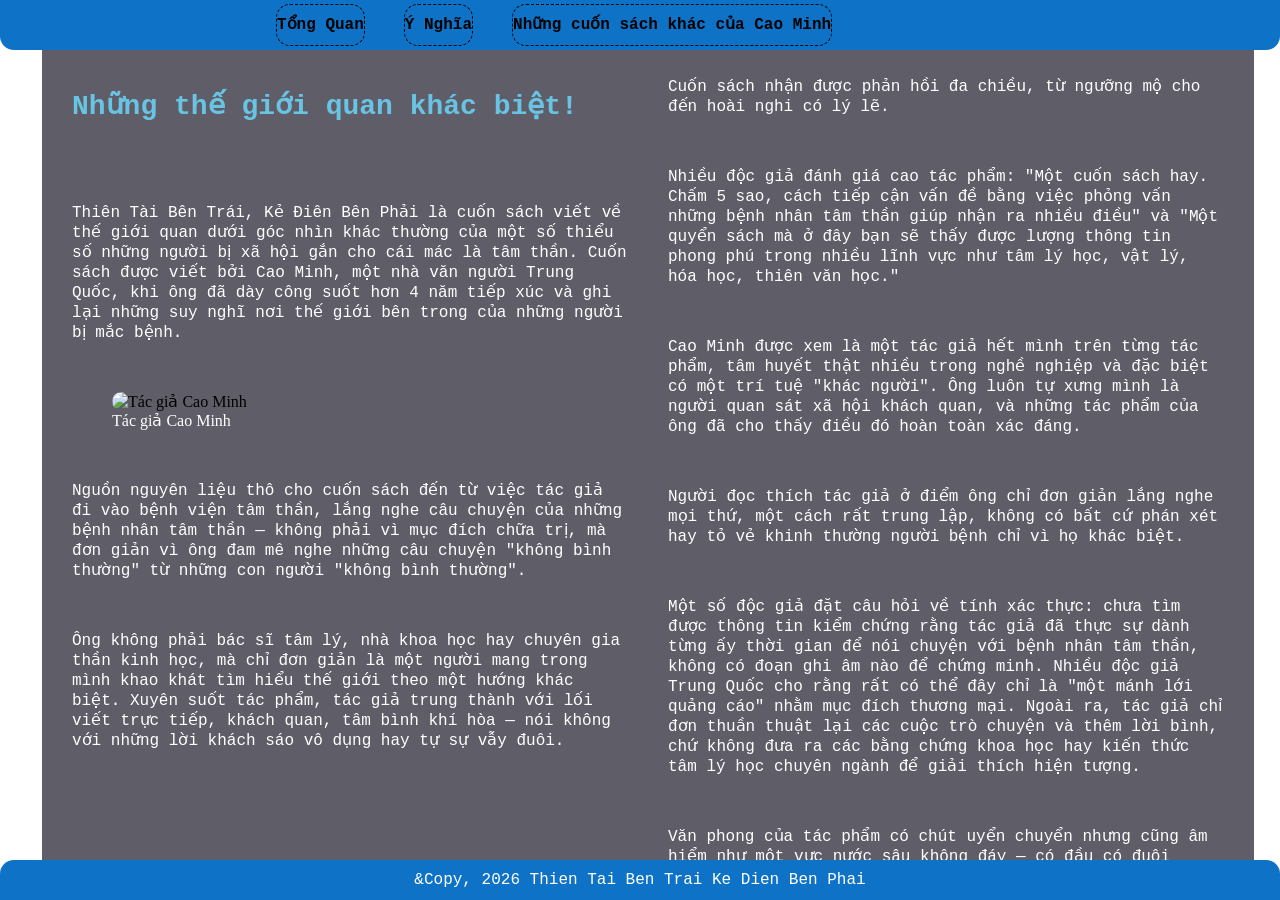
==== index.html @ fca52b1a "Add files via upload" ====
<!DOCTYPE html>
<html lang="vi">
<head>
    <meta charset="UTF-8">
    <title>Thiên tài bên trái kẻ điên bên phải</title>

    <link rel="stylesheet" href="style.css">
</head>

<body>
    <header>
        <nav>
            <a href="index.html" class="a">Skip to Main Content</a>
            <a href="index.html">Tổng Quan</a>
            <a href="Content.html">Ý Nghĩa</a>
            <a href="OtherBook.html">Những cuốn sách khác của Cao Minh</a>
        </nav>
    </header>

    <main>
        <article class="grd">
            

            <section id="Summary">
                <h1>
                    Những thế giới quan khác biệt!
                </h1>
                <br>
                <br>

                <p>
                    Thiên Tài Bên Trái, Kẻ Điên Bên Phải là cuốn sách viết về thế giới quan dưới góc nhìn khác thường của một số thiểu số những người bị xã hội gắn cho cái mác là tâm thần. Cuốn sách được viết bởi Cao Minh, một nhà văn người Trung Quốc, khi ông đã dày công suốt hơn 4 năm tiếp xúc và ghi lại những suy nghĩ nơi thế giới bên trong của những người bị mắc bệnh.
                </p>
                <br>
                <figure width="100%" height="auto">
                    <img src="https://nhungcuonsachhay.com/wp-content/uploads/2022/09/Tac-gia-Cao-Minh.jpg" alt="Tác giả Cao Minh" >
                    <figuration style="color: white">Tác giả Cao Minh</figuration>
                </figure>
                <br>
                <p>
                    Nguồn nguyên liệu thô cho cuốn sách đến từ việc tác giả đi vào bệnh viện tâm thần, lắng nghe câu chuyện của những bệnh nhân tâm thần — không phải vì mục đích chữa trị, mà đơn giản vì ông đam mê nghe những câu chuyện "không bình thường" từ những con người "không bình thường".
                </p>
                <br>
                <p>
                    Ông không phải bác sĩ tâm lý, nhà khoa học hay chuyên gia thần kinh học, mà chỉ đơn giản là một người mang trong mình khao khát tìm hiểu thế giới theo một hướng khác biệt. Xuyên suốt tác phẩm, tác giả trung thành với lối viết trực tiếp, khách quan, tâm bình khí hòa — nói không với những lời khách sáo vô dụng hay tự sự vẫy đuôi.
                </p>
                <br>
            </section>
            
            <section id="ViewOfReader">
                <p>
                    Cuốn sách nhận được phản hồi đa chiều, từ ngưỡng mộ cho đến hoài nghi có lý lẽ.
                </p>
                <br>
                <p>
                    Nhiều độc giả đánh giá cao tác phẩm: "Một cuốn sách hay. Chấm 5 sao, cách tiếp cận vấn đề bằng việc phỏng vấn những bệnh nhân tâm thần giúp nhận ra nhiều điều" và "Một quyển sách mà ở đây bạn sẽ thấy được lượng thông tin phong phú trong nhiều lĩnh vực như tâm lý học, vật lý, hóa học, thiên văn học."
                </p>
                <br>
                <p>
                    Cao Minh được xem là một tác giả hết mình trên từng tác phẩm, tâm huyết thật nhiều trong nghề nghiệp và đặc biệt có một trí tuệ "khác người". Ông luôn tự xưng mình là người quan sát xã hội khách quan, và những tác phẩm của ông đã cho thấy điều đó hoàn toàn xác đáng.
                </p>
                <br>
                <p>
                    Người đọc thích tác giả ở điểm ông chỉ đơn giản lắng nghe mọi thứ, một cách rất trung lập, không có bất cứ phán xét hay tỏ vẻ khinh thường người bệnh chỉ vì họ khác biệt.
                </p>
                <br>
                <p>
                    Một số độc giả đặt câu hỏi về tính xác thực: chưa tìm được thông tin kiểm chứng rằng tác giả đã thực sự dành từng ấy thời gian để nói chuyện với bệnh nhân tâm thần, không có đoạn ghi âm nào để chứng minh. Nhiều độc giả Trung Quốc cho rằng rất có thể đây chỉ là "một mánh lới quảng cáo" nhằm mục đích thương mại. Ngoài ra, tác giả chỉ đơn thuần thuật lại các cuộc trò chuyện và thêm lời bình, chứ không đưa ra các bằng chứng khoa học hay kiến thức tâm lý học chuyên ngành để giải thích hiện tượng.
                </p>
                <br>
                <p>
                    Văn phong của tác phẩm có chút uyển chuyển nhưng cũng âm hiểm như một vực nước sâu không đáy — có đầu có đuôi nhưng để hoài nghi thì vẫn còn một số điểm đầu đuôi không ăn nhập. 
                </p>
                <br>
                <p>
                    Một trong những điểm cộng lớn nhất của cuốn sách là khả năng truyền cảm hứng tự nhìn nhận lại chính mình. Khi đối diện với những "kẻ điên" dám sống thật, người đọc bỗng nhận ra bản thân từng che giấu, dằn vặt và thậm chí xấu hổ về những khác biệt bên trong.
                </p>
                <br>
                <p>
                    Cuốn sách khiến độc giả phải suy ngẫm và phá bỏ những tư duy quen thuộc, bước vào "vùng đất" của những người được coi là khác lạ.
                </p>
                <br>
                <p>
                    Thông qua cuốn sách, Cao Minh đã giúp độc giả có cái nhìn mới mẻ, cởi mở hơn về thế giới của những người có lối suy nghĩ và hành động vượt khỏi tiêu chuẩn "bình thường" của xã hội. Đặc biệt, những đoạn hội thoại ngắn và nhiều tình huống bất ngờ giúp độc giả không bị "ngợp" bởi chủ đề tâm lý học thường khô khan.
                </p>
            </section>

        </article>
    </main>

    <footer>
        <p>&Copy, 2026 Thien Tai Ben Trai Ke Dien Ben Phai</p>
    </footer>
</body>
</html>
---- style.css ----
npx postcss style.css --use autoprefixer -o style.prefixed.css


*{
    margin: 0;
    padding: 0;
    box-sizing: border-box;
}

html, body{
    background-image: url("https://tiemsachnhoxinh.net/wp-content/uploads/2025/10/Thien-tai-ben-trai-ke-dien-ben-phai.jpeg");
    background-size: cover;
    background-attachment: fixed;
    overscroll-behavior: none;
}

header{
    width: 100vw;
    height: 50px;
    background-color: rgb(14, 115, 198);
    border-bottom-left-radius: 14px;
    border-bottom-right-radius: 14px;
    display: flex;
    position: fixed;
    top: 0;
    left: 0;
    justify-content: left;
    align-items: center;
}

main{
    margin-top: 60px;
    margin-bottom: 50px;
    width: 100vw;
    height: calc(100vh - 110px);
    display: flex;
    justify-content: center;
    align-items: center;

}

footer{
    width: 100vw;
    height: 40px;
    background-color: rgb(14, 115, 198);
    border-top-left-radius: 14px;
    border-top-right-radius: 14px;
    display: flex;
    position: fixed;
    bottom: 0;
    left: 0;
    justify-content: center;
    align-items: center;

}

a{ 
    display: inline-block;
    text-decoration: none;
    margin-left: 35px;
    width: auto;
    height: 40px;
    border: 1px dashed black;
    border-radius: 14px;
    font-weight: bold;
    font-family: 'Courier New', Courier, monospace;
    color: black;
    text-align: center;
    line-height: 40px;
}

a:hover{
    border: 0.7px solid darkslateblue;
    background-color: black;
    
    color: white;
}

a:focus{
    border: 1px solid darkslateblue;
    background-color: black;
    color: white;
}

.a{
    text-decoration-line: none;
    display: inline-block;
    margin-left: 35px;
    width: 200px;
    height: 40px;
    background-color: black;
    border: 1px dashed black;
    border-radius: 14px;
    font-weight: bold;
    font-family: 'Courier New', Courier, monospace;
    color: white;
    text-align: center;
    line-height: 40px;
    visibility: hidden;
}

.a:focus{
    visibility: visible;
    border: 1px solid darkslateblue;
    
    

}
article{
    width: 90%;
    height: 100%;
    background-color: rgba(28, 25, 41, 0.7);
    border-radius: 14px;

    padding: 30px;
    overflow: auto;
    scrollbar-width: none;
}

.grd{
    display: grid;
    grid-template:
        "Summary ViewOfReader" 1fr
        /1fr 1fr;
    /* grid-template-columns: 1fr 1fr;
    grid-template-rows: repeat(1fr); */
    gap: 40px;
}

#Summary {
  grid-area: Summary;
}

#ViewOfReader {
  grid-area: ViewOfReader;
}

.gr{
    display: grid;
    grid-template-columns: 1fr 1fr 1fr;
    grid-template-rows: repeat(auto);
    gap: 25px;
}

.gr figure:nth-child(2n + 3){
    box-shadow: 10px;
    outline: 2px dashed darkred;
    outline-offset: 6px;
}

figure img {
  width: 100%;
  height: auto;
  display: block;
  border-radius: 14px;
}

h1{
    font-family: 'Courier New', Courier, monospace;
    font-size: 28px;
    font-weight: bold;
    color: rgb(105, 196, 227);
}

p{
    font-family: 'Courier New', Courier, monospace;
    font-size: 16px;
    color: white;
}

li{
     font-family: 'Courier New', Courier, monospace;
    font-size: 16px;
    color: white;
}
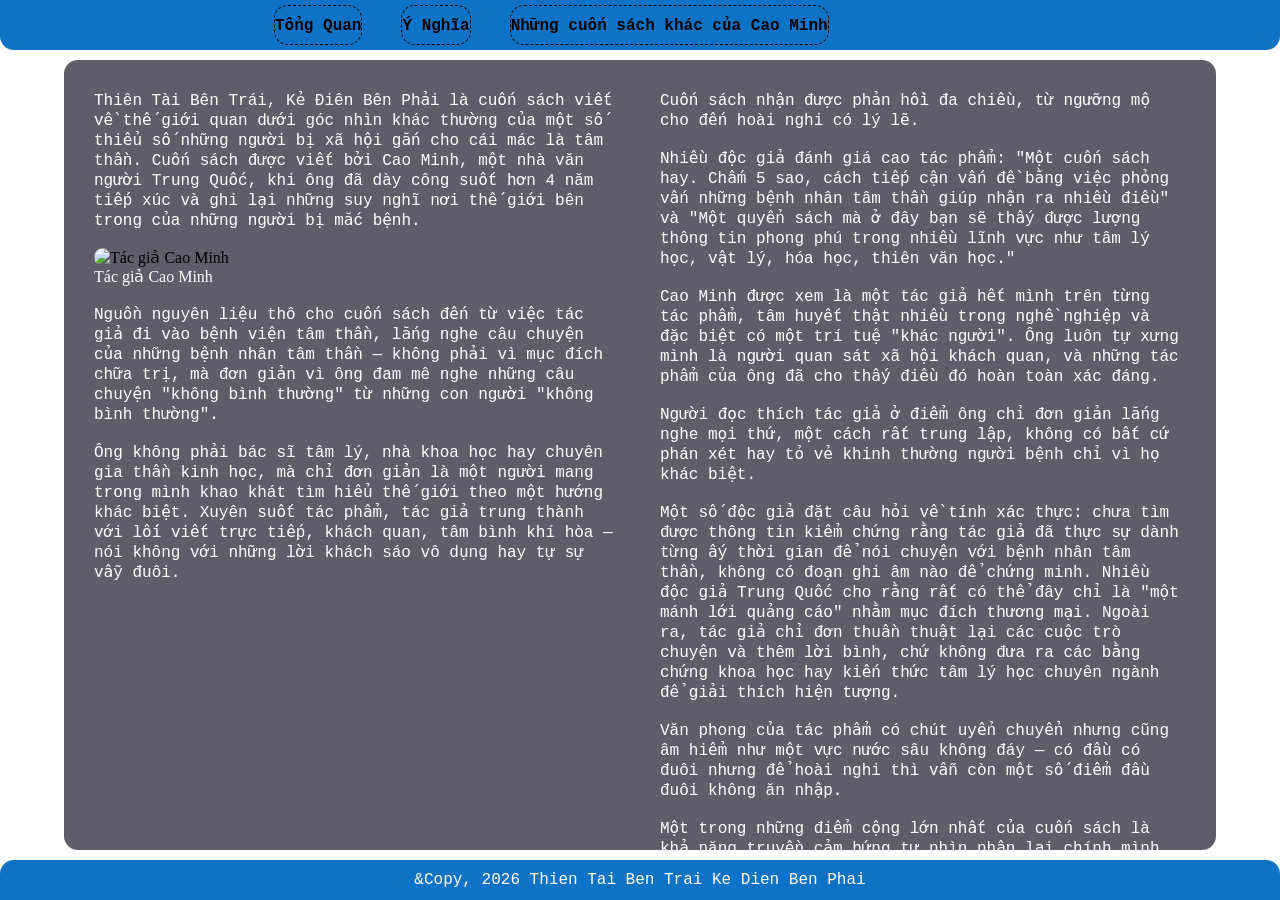
==== commit 665b20a9: "Update index.html" ====
--- a/index.html
+++ b/index.html
@@ -19,15 +19,15 @@
 
     <main>
         <article class="grd">
-            
+            <h2>
+                    Những thế giới quan khác biệt!
+            </h2>
+            <br>
+            <br>
 
-            <section id="Summary">
-                <h1>
-                    Những thế giới quan khác biệt!
-                </h1>
-                <br>
-                <br>
 
+            <div id="Summary">
+                
                 <p>
                     Thiên Tài Bên Trái, Kẻ Điên Bên Phải là cuốn sách viết về thế giới quan dưới góc nhìn khác thường của một số thiểu số những người bị xã hội gắn cho cái mác là tâm thần. Cuốn sách được viết bởi Cao Minh, một nhà văn người Trung Quốc, khi ông đã dày công suốt hơn 4 năm tiếp xúc và ghi lại những suy nghĩ nơi thế giới bên trong của những người bị mắc bệnh.
                 </p>
@@ -45,9 +45,9 @@
                     Ông không phải bác sĩ tâm lý, nhà khoa học hay chuyên gia thần kinh học, mà chỉ đơn giản là một người mang trong mình khao khát tìm hiểu thế giới theo một hướng khác biệt. Xuyên suốt tác phẩm, tác giả trung thành với lối viết trực tiếp, khách quan, tâm bình khí hòa — nói không với những lời khách sáo vô dụng hay tự sự vẫy đuôi.
                 </p>
                 <br>
-            </section>
+            </div>
             
-            <section id="ViewOfReader">
+            <div id="ViewOfReader">
                 <p>
                     Cuốn sách nhận được phản hồi đa chiều, từ ngưỡng mộ cho đến hoài nghi có lý lẽ.
                 </p>
@@ -83,7 +83,7 @@
                 <p>
                     Thông qua cuốn sách, Cao Minh đã giúp độc giả có cái nhìn mới mẻ, cởi mở hơn về thế giới của những người có lối suy nghĩ và hành động vượt khỏi tiêu chuẩn "bình thường" của xã hội. Đặc biệt, những đoạn hội thoại ngắn và nhiều tình huống bất ngờ giúp độc giả không bị "ngợp" bởi chủ đề tâm lý học thường khô khan.
                 </p>
-            </section>
+            </div>
 
         </article>
     </main>
@@ -92,4 +92,4 @@
         <p>&Copy, 2026 Thien Tai Ben Trai Ke Dien Ben Phai</p>
     </footer>
 </body>
-</html>+</html>
--- a/style.css
+++ b/style.css
@@ -1,4 +1,4 @@
-npx postcss style.css --use autoprefixer -o style.prefixed.css
+
 
 
 *{
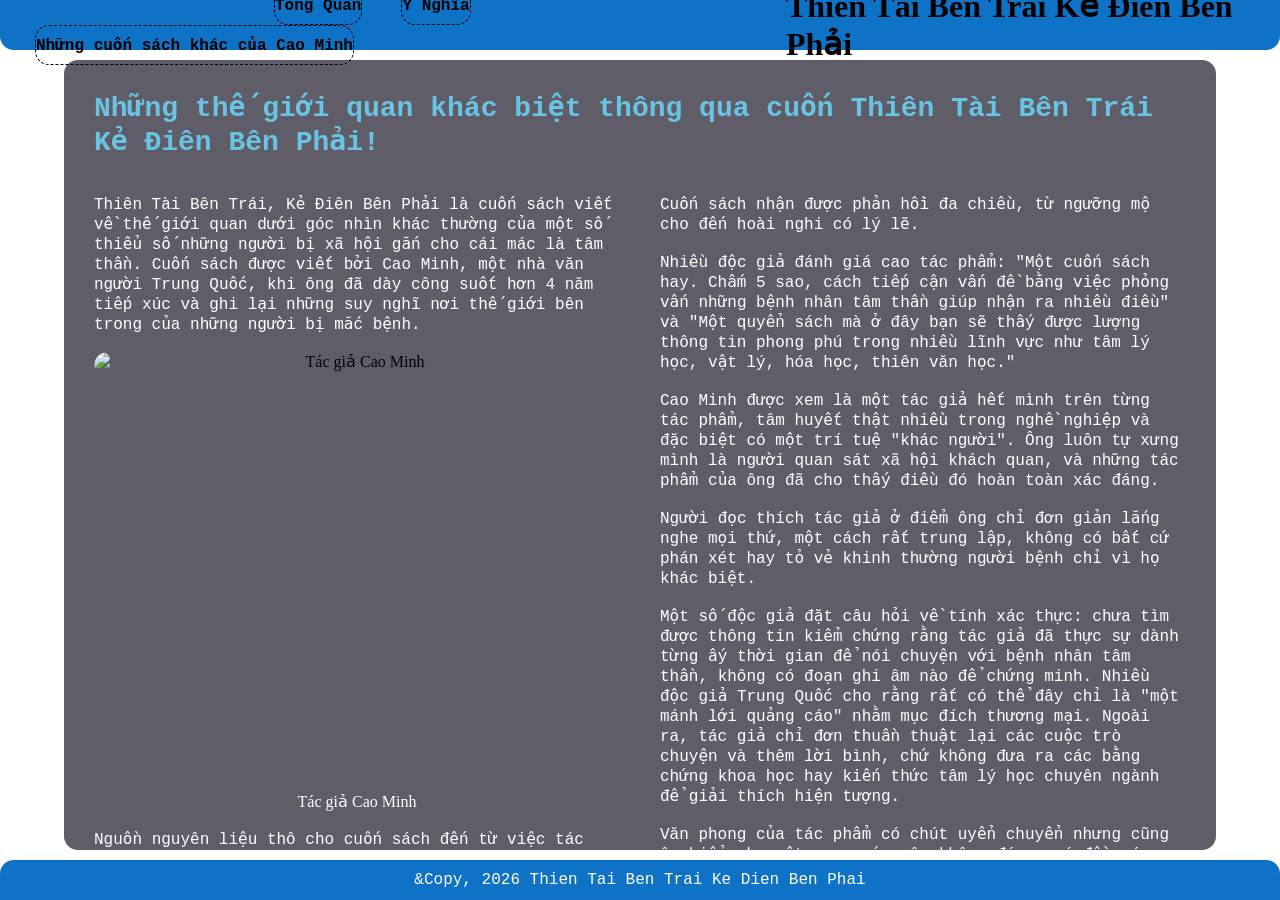
==== commit 4b55ac21: "Update index.html" ====
--- a/index.html
+++ b/index.html
@@ -15,75 +15,81 @@
             <a href="Content.html">Ý Nghĩa</a>
             <a href="OtherBook.html">Những cuốn sách khác của Cao Minh</a>
         </nav>
+
+        <div class="h1">
+            <h1>Thiên Tài Bên Trái Kẻ Điên Bên Phải</h1>
+        </div>
     </header>
 
     <main>
-        <article class="grd">
+        <article>
             <h2>
-                    Những thế giới quan khác biệt!
+                    Những thế giới quan khác biệt thông qua cuốn Thiên Tài Bên Trái Kẻ Điên Bên Phải!
             </h2>
             <br>
             <br>
 
-
-            <div id="Summary">
+            <div class="grd">
+                <div id="Summary">
                 
-                <p>
-                    Thiên Tài Bên Trái, Kẻ Điên Bên Phải là cuốn sách viết về thế giới quan dưới góc nhìn khác thường của một số thiểu số những người bị xã hội gắn cho cái mác là tâm thần. Cuốn sách được viết bởi Cao Minh, một nhà văn người Trung Quốc, khi ông đã dày công suốt hơn 4 năm tiếp xúc và ghi lại những suy nghĩ nơi thế giới bên trong của những người bị mắc bệnh.
-                </p>
-                <br>
-                <figure width="100%" height="auto">
-                    <img src="https://nhungcuonsachhay.com/wp-content/uploads/2022/09/Tac-gia-Cao-Minh.jpg" alt="Tác giả Cao Minh" >
-                    <figuration style="color: white">Tác giả Cao Minh</figuration>
-                </figure>
-                <br>
-                <p>
-                    Nguồn nguyên liệu thô cho cuốn sách đến từ việc tác giả đi vào bệnh viện tâm thần, lắng nghe câu chuyện của những bệnh nhân tâm thần — không phải vì mục đích chữa trị, mà đơn giản vì ông đam mê nghe những câu chuyện "không bình thường" từ những con người "không bình thường".
-                </p>
-                <br>
-                <p>
-                    Ông không phải bác sĩ tâm lý, nhà khoa học hay chuyên gia thần kinh học, mà chỉ đơn giản là một người mang trong mình khao khát tìm hiểu thế giới theo một hướng khác biệt. Xuyên suốt tác phẩm, tác giả trung thành với lối viết trực tiếp, khách quan, tâm bình khí hòa — nói không với những lời khách sáo vô dụng hay tự sự vẫy đuôi.
-                </p>
-                <br>
+                    <p>
+                        Thiên Tài Bên Trái, Kẻ Điên Bên Phải là cuốn sách viết về thế giới quan dưới góc nhìn khác thường của một số thiểu số những người bị xã hội gắn cho cái mác là tâm thần. Cuốn sách được viết bởi Cao Minh, một nhà văn người Trung Quốc, khi ông đã dày công suốt hơn 4 năm tiếp xúc và ghi lại những suy nghĩ nơi thế giới bên trong của những người bị mắc bệnh.
+                    </p>
+                    <br>
+                    <figure width="100%" height="auto">
+                        <img src="https://nhungcuonsachhay.com/wp-content/uploads/2022/09/Tac-gia-Cao-Minh.jpg" alt="Tác giả Cao Minh" >
+                        <figcaption style="color: white">Tác giả Cao Minh</figcaption>
+                    </figure>
+                    <br>
+                    <p>
+                        Nguồn nguyên liệu thô cho cuốn sách đến từ việc tác giả đi vào bệnh viện tâm thần, lắng nghe câu chuyện của những bệnh nhân tâm thần — không phải vì mục đích chữa trị, mà đơn giản vì ông đam mê nghe những câu chuyện "không bình thường" từ những con người "không bình thường".
+                    </p>
+                    <br>
+                    <p>
+                        Ông không phải bác sĩ tâm lý, nhà khoa học hay chuyên gia thần kinh học, mà chỉ đơn giản là một người mang trong mình khao khát tìm hiểu thế giới theo một hướng khác biệt. Xuyên suốt tác phẩm, tác giả trung thành với lối viết trực tiếp, khách quan, tâm bình khí hòa — nói không với những lời khách sáo vô dụng hay tự sự vẫy đuôi.
+                    </p>
+                    <br>
+                </div>
+                
+                <div id="ViewOfReader">
+                    <p>
+                        Cuốn sách nhận được phản hồi đa chiều, từ ngưỡng mộ cho đến hoài nghi có lý lẽ.
+                    </p>
+                    <br>
+                    <p>
+                        Nhiều độc giả đánh giá cao tác phẩm: "Một cuốn sách hay. Chấm 5 sao, cách tiếp cận vấn đề bằng việc phỏng vấn những bệnh nhân tâm thần giúp nhận ra nhiều điều" và "Một quyển sách mà ở đây bạn sẽ thấy được lượng thông tin phong phú trong nhiều lĩnh vực như tâm lý học, vật lý, hóa học, thiên văn học."
+                    </p>
+                    <br>
+                    <p>
+                        Cao Minh được xem là một tác giả hết mình trên từng tác phẩm, tâm huyết thật nhiều trong nghề nghiệp và đặc biệt có một trí tuệ "khác người". Ông luôn tự xưng mình là người quan sát xã hội khách quan, và những tác phẩm của ông đã cho thấy điều đó hoàn toàn xác đáng.
+                    </p>
+                    <br>
+                    <p>
+                        Người đọc thích tác giả ở điểm ông chỉ đơn giản lắng nghe mọi thứ, một cách rất trung lập, không có bất cứ phán xét hay tỏ vẻ khinh thường người bệnh chỉ vì họ khác biệt.
+                    </p>
+                    <br>
+                    <p>
+                        Một số độc giả đặt câu hỏi về tính xác thực: chưa tìm được thông tin kiểm chứng rằng tác giả đã thực sự dành từng ấy thời gian để nói chuyện với bệnh nhân tâm thần, không có đoạn ghi âm nào để chứng minh. Nhiều độc giả Trung Quốc cho rằng rất có thể đây chỉ là "một mánh lới quảng cáo" nhằm mục đích thương mại. Ngoài ra, tác giả chỉ đơn thuần thuật lại các cuộc trò chuyện và thêm lời bình, chứ không đưa ra các bằng chứng khoa học hay kiến thức tâm lý học chuyên ngành để giải thích hiện tượng.
+                    </p>
+                    <br>
+                    <p>
+                        Văn phong của tác phẩm có chút uyển chuyển nhưng cũng âm hiểm như một vực nước sâu không đáy — có đầu có đuôi nhưng để hoài nghi thì vẫn còn một số điểm đầu đuôi không ăn nhập. 
+                    </p>
+                    <br>
+                    <p>
+                        Một trong những điểm cộng lớn nhất của cuốn sách là khả năng truyền cảm hứng tự nhìn nhận lại chính mình. Khi đối diện với những "kẻ điên" dám sống thật, người đọc bỗng nhận ra bản thân từng che giấu, dằn vặt và thậm chí xấu hổ về những khác biệt bên trong.
+                    </p>
+                    <br>
+                    <p>
+                        Cuốn sách khiến độc giả phải suy ngẫm và phá bỏ những tư duy quen thuộc, bước vào "vùng đất" của những người được coi là khác lạ.
+                    </p>
+                    <br>
+                    <p>
+                        Thông qua cuốn sách, Cao Minh đã giúp độc giả có cái nhìn mới mẻ, cởi mở hơn về thế giới của những người có lối suy nghĩ và hành động vượt khỏi tiêu chuẩn "bình thường" của xã hội. Đặc biệt, những đoạn hội thoại ngắn và nhiều tình huống bất ngờ giúp độc giả không bị "ngợp" bởi chủ đề tâm lý học thường khô khan.
+                    </p>
+                </div>
             </div>
             
-            <div id="ViewOfReader">
-                <p>
-                    Cuốn sách nhận được phản hồi đa chiều, từ ngưỡng mộ cho đến hoài nghi có lý lẽ.
-                </p>
-                <br>
-                <p>
-                    Nhiều độc giả đánh giá cao tác phẩm: "Một cuốn sách hay. Chấm 5 sao, cách tiếp cận vấn đề bằng việc phỏng vấn những bệnh nhân tâm thần giúp nhận ra nhiều điều" và "Một quyển sách mà ở đây bạn sẽ thấy được lượng thông tin phong phú trong nhiều lĩnh vực như tâm lý học, vật lý, hóa học, thiên văn học."
-                </p>
-                <br>
-                <p>
-                    Cao Minh được xem là một tác giả hết mình trên từng tác phẩm, tâm huyết thật nhiều trong nghề nghiệp và đặc biệt có một trí tuệ "khác người". Ông luôn tự xưng mình là người quan sát xã hội khách quan, và những tác phẩm của ông đã cho thấy điều đó hoàn toàn xác đáng.
-                </p>
-                <br>
-                <p>
-                    Người đọc thích tác giả ở điểm ông chỉ đơn giản lắng nghe mọi thứ, một cách rất trung lập, không có bất cứ phán xét hay tỏ vẻ khinh thường người bệnh chỉ vì họ khác biệt.
-                </p>
-                <br>
-                <p>
-                    Một số độc giả đặt câu hỏi về tính xác thực: chưa tìm được thông tin kiểm chứng rằng tác giả đã thực sự dành từng ấy thời gian để nói chuyện với bệnh nhân tâm thần, không có đoạn ghi âm nào để chứng minh. Nhiều độc giả Trung Quốc cho rằng rất có thể đây chỉ là "một mánh lới quảng cáo" nhằm mục đích thương mại. Ngoài ra, tác giả chỉ đơn thuần thuật lại các cuộc trò chuyện và thêm lời bình, chứ không đưa ra các bằng chứng khoa học hay kiến thức tâm lý học chuyên ngành để giải thích hiện tượng.
-                </p>
-                <br>
-                <p>
-                    Văn phong của tác phẩm có chút uyển chuyển nhưng cũng âm hiểm như một vực nước sâu không đáy — có đầu có đuôi nhưng để hoài nghi thì vẫn còn một số điểm đầu đuôi không ăn nhập. 
-                </p>
-                <br>
-                <p>
-                    Một trong những điểm cộng lớn nhất của cuốn sách là khả năng truyền cảm hứng tự nhìn nhận lại chính mình. Khi đối diện với những "kẻ điên" dám sống thật, người đọc bỗng nhận ra bản thân từng che giấu, dằn vặt và thậm chí xấu hổ về những khác biệt bên trong.
-                </p>
-                <br>
-                <p>
-                    Cuốn sách khiến độc giả phải suy ngẫm và phá bỏ những tư duy quen thuộc, bước vào "vùng đất" của những người được coi là khác lạ.
-                </p>
-                <br>
-                <p>
-                    Thông qua cuốn sách, Cao Minh đã giúp độc giả có cái nhìn mới mẻ, cởi mở hơn về thế giới của những người có lối suy nghĩ và hành động vượt khỏi tiêu chuẩn "bình thường" của xã hội. Đặc biệt, những đoạn hội thoại ngắn và nhiều tình huống bất ngờ giúp độc giả không bị "ngợp" bởi chủ đề tâm lý học thường khô khan.
-                </p>
-            </div>
 
         </article>
     </main>
--- a/style.css
+++ b/style.css
@@ -142,20 +142,35 @@
     gap: 25px;
 }
 
-.gr figure:nth-child(2n + 3){
-    box-shadow: 10px;
+/* .gr figure:nth-child(2n + 3){
+    box-shadow: 14px 14px 7px 10px black;
     outline: 2px dashed darkred;
+    outline-offset: 6px;
+} */
+
+.gr figure:nth-child(2n + 3) img:hover{
+    /* box-shadow: 14px 14px 36px -5px rgba(182, 155, 48, 0.6); */
+    outline: 5px dotted rgb(129, 66, 201);
     outline-offset: 6px;
 }
 
-figure img {
-  width: 100%;
-  height: auto;
-  display: block;
-  border-radius: 14px;
+figure{
+    text-align: center;
+    /* display: flex;
+    justify-content: center;
+    align-items: center; */
 }
 
-h1{
+figure img {
+    width: 100%;
+    height: 440px;
+    object-fit: fill;
+    border-radius: 14px;
+    display: block;
+    border-radius: 14px;
+}
+
+h2{
     font-family: 'Courier New', Courier, monospace;
     font-size: 28px;
     font-weight: bold;
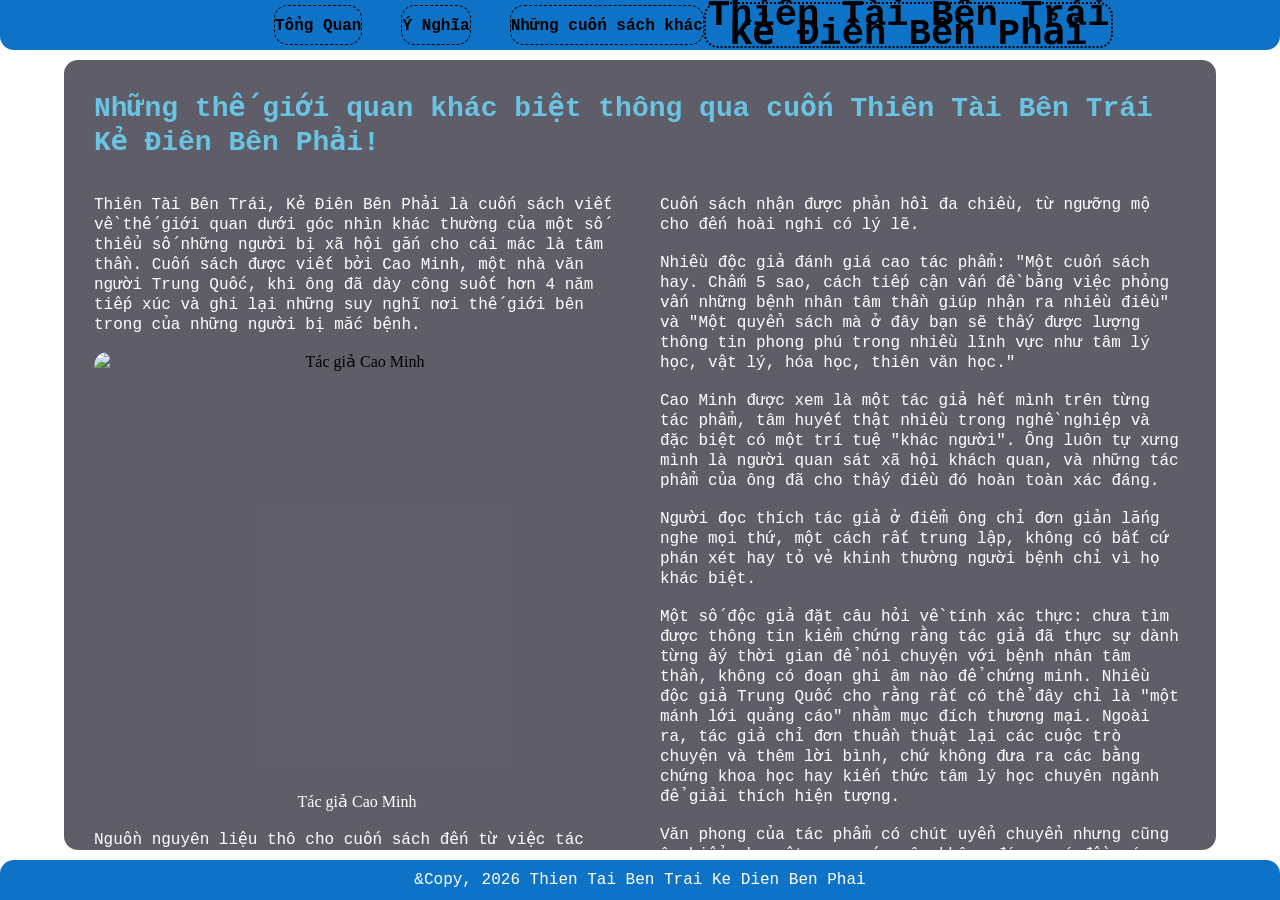
==== commit cfea1779: "Update index.html" ====
--- a/index.html
+++ b/index.html
@@ -5,19 +5,24 @@
     <title>Thiên tài bên trái kẻ điên bên phải</title>
 
     <link rel="stylesheet" href="style.css">
+
 </head>
 
 <body>
     <header>
-        <nav>
-            <a href="index.html" class="a">Skip to Main Content</a>
-            <a href="index.html">Tổng Quan</a>
-            <a href="Content.html">Ý Nghĩa</a>
-            <a href="OtherBook.html">Những cuốn sách khác của Cao Minh</a>
-        </nav>
+        <div class="na">
+            <nav class="ga">
+                <a href="index.html" class="a">Skip to Main Content</a>
+                <a href="index.html">Tổng Quan</a>
+                <a href="Content.html">Ý Nghĩa</a>
+                <a href="OtherBook.html">Những cuốn sách khác</a>
+            </nav>
+        </div>
+        
 
         <div class="h1">
-            <h1>Thiên Tài Bên Trái Kẻ Điên Bên Phải</h1>
+            <h1>Thiên Tài Bên Trái</h1>
+            <h1>Kẻ Điên Bên Phải</h1>
         </div>
     </header>
 
@@ -30,6 +35,7 @@
             <br>
 
             <div class="grd">
+
                 <div id="Summary">
                 
                     <p>
@@ -89,8 +95,8 @@
                     </p>
                 </div>
             </div>
+
             
-
         </article>
     </main>
 
--- a/style.css
+++ b/style.css
@@ -170,6 +170,20 @@
     border-radius: 14px;
 }
 
+.h1{
+    width: auto;
+    hight: 40px;
+    text-align: center;
+    line-height: 19px;
+    padding: 2px;
+    font-family: 'Courier New', Courier, monospace;
+    font-size: 18.6px;
+    font-weight: bold;
+    color: black;
+    border: 2.5px dotted black;
+    border-radius: 14px;
+}
+
 h2{
     font-family: 'Courier New', Courier, monospace;
     font-size: 28px;
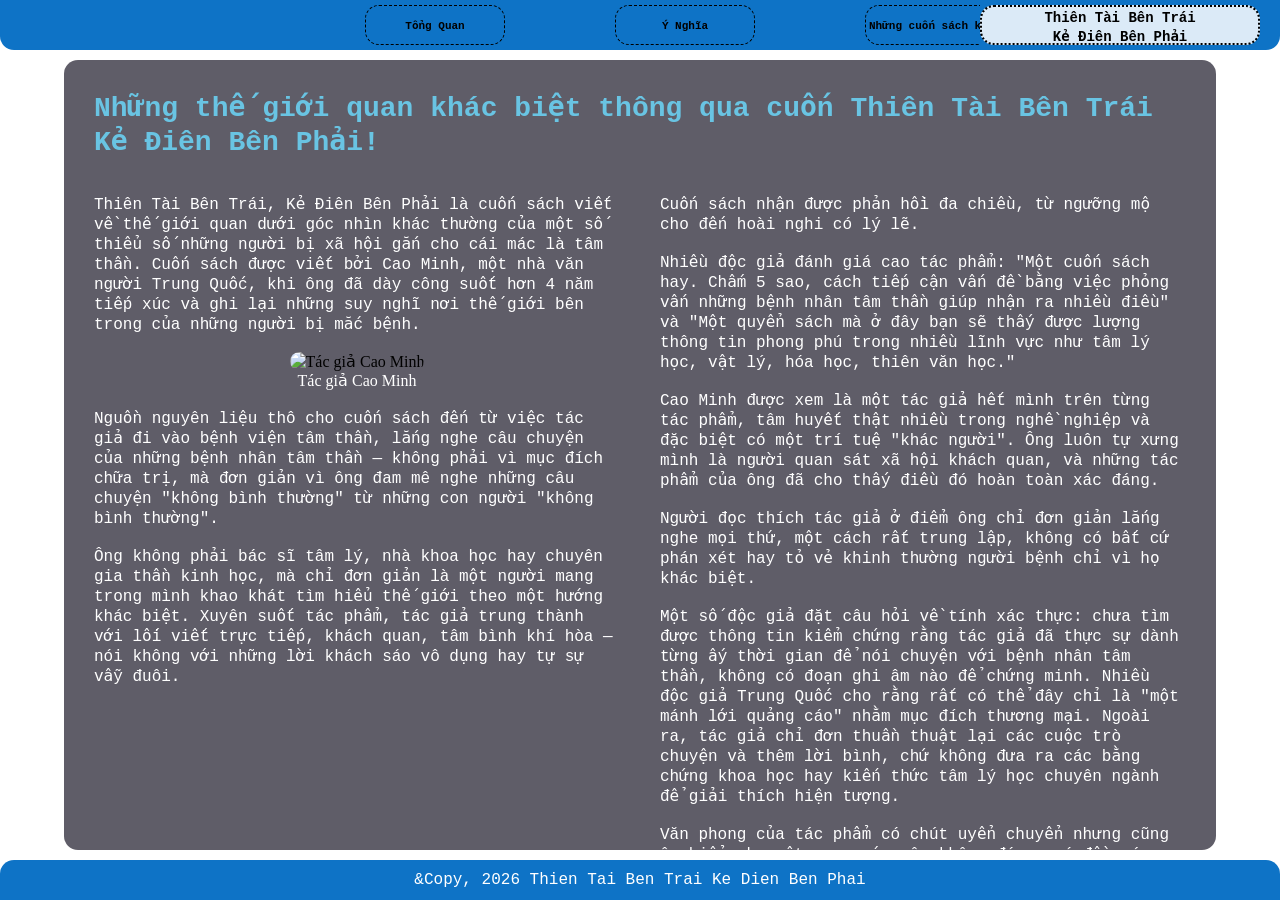
==== commit 61eb965b: "Update index.html" ====
--- a/index.html
+++ b/index.html
@@ -42,7 +42,7 @@
                         Thiên Tài Bên Trái, Kẻ Điên Bên Phải là cuốn sách viết về thế giới quan dưới góc nhìn khác thường của một số thiểu số những người bị xã hội gắn cho cái mác là tâm thần. Cuốn sách được viết bởi Cao Minh, một nhà văn người Trung Quốc, khi ông đã dày công suốt hơn 4 năm tiếp xúc và ghi lại những suy nghĩ nơi thế giới bên trong của những người bị mắc bệnh.
                     </p>
                     <br>
-                    <figure width="100%" height="auto">
+                    <figure >
                         <img src="https://nhungcuonsachhay.com/wp-content/uploads/2022/09/Tac-gia-Cao-Minh.jpg" alt="Tác giả Cao Minh" >
                         <figcaption style="color: white">Tác giả Cao Minh</figcaption>
                     </figure>
--- a/style.css
+++ b/style.css
@@ -1,4 +1,4 @@
-
+/* npx postcss style.css --use autoprefixer -o style.prefixed.css */
 
 
 *{
@@ -55,15 +55,17 @@
 }
 
 a{ 
-    display: inline-block;
+    /* display: inline-block; */
+    display: block;
     text-decoration: none;
-    margin-left: 35px;
-    width: auto;
+    /* margin-left: 35px; */
+    width: 140px;
     height: 40px;
     border: 1px dashed black;
     border-radius: 14px;
     font-weight: bold;
     font-family: 'Courier New', Courier, monospace;
+    font-size: 11px;
     color: black;
     text-align: center;
     line-height: 40px;
@@ -84,8 +86,9 @@
 
 .a{
     text-decoration-line: none;
-    display: inline-block;
-    margin-left: 35px;
+    /* display: inline-block; */
+    /* margin-left: 35px; */
+    display: block;
     width: 200px;
     height: 40px;
     background-color: black;
@@ -106,6 +109,15 @@
     
 
 }
+
+/* .gra{
+    display: grid;
+
+    grid-template-columns: 200px 140px 140px 140px;
+    gap: 20px;
+    justify-content: center;
+    align-content: center;
+} */
 article{
     width: 90%;
     height: 100%;
@@ -143,9 +155,9 @@
 }
 
 /* .gr figure:nth-child(2n + 3){
-    box-shadow: 14px 14px 7px 10px black;
     outline: 2px dashed darkred;
     outline-offset: 6px;
+    
 } */
 
 .gr figure:nth-child(2n + 3) img:hover{
@@ -160,30 +172,71 @@
     justify-content: center;
     align-items: center; */
 }
-
 figure img {
+    /* display: inline-block; */
+    width: 100%;
+    height: auto;
+    /* object-fit: fill; */
+
+    /* display: block; */
+    border-radius: 14px;
+
+}
+
+.im img{
+    display: inline-block;
     width: 100%;
     height: 440px;
     object-fit: fill;
     border-radius: 14px;
-    display: block;
-    border-radius: 14px;
-}
-
+}
+
+.na{
+    /* background-color: brown; */
+    width: calc(100vw - 300px);
+    height: 100%;
+   
+    /* display: flex;
+    align-items: center; */
+}
+
+.ga{
+    display: grid;
+
+    grid-template-columns: 300px 230px 230px 230px;
+    grid-template-rows: 50px;
+    gap: 20px;
+    place-items: center;
+    /* align-items: center; */
+    overflow:auto;
+    scrollbar-width: none;
+}
 .h1{
-    width: auto;
-    hight: 40px;
+    margin-left: auto;
+    margin-right: 20px;
+    width: 300px;
+    height: 40px;
     text-align: center;
     line-height: 19px;
+    vertical-align: middle;
     padding: 2px;
     font-family: 'Courier New', Courier, monospace;
-    font-size: 18.6px;
+    font-size: 7px;
+    /* font-size-adjust: 0.5; */
     font-weight: bold;
     color: black;
     border: 2.5px dotted black;
     border-radius: 14px;
-}
-
+    background-color: rgba(255, 255, 255, 0.85);
+    overflow:auto;
+    scrollbar-width: none;
+}
+
+.h1:hover{
+    background-color: rgba(0, 0,0, 0.6);
+    color: white;
+    border: none;
+}
 h2{
     font-family: 'Courier New', Courier, monospace;
     font-size: 28px;
